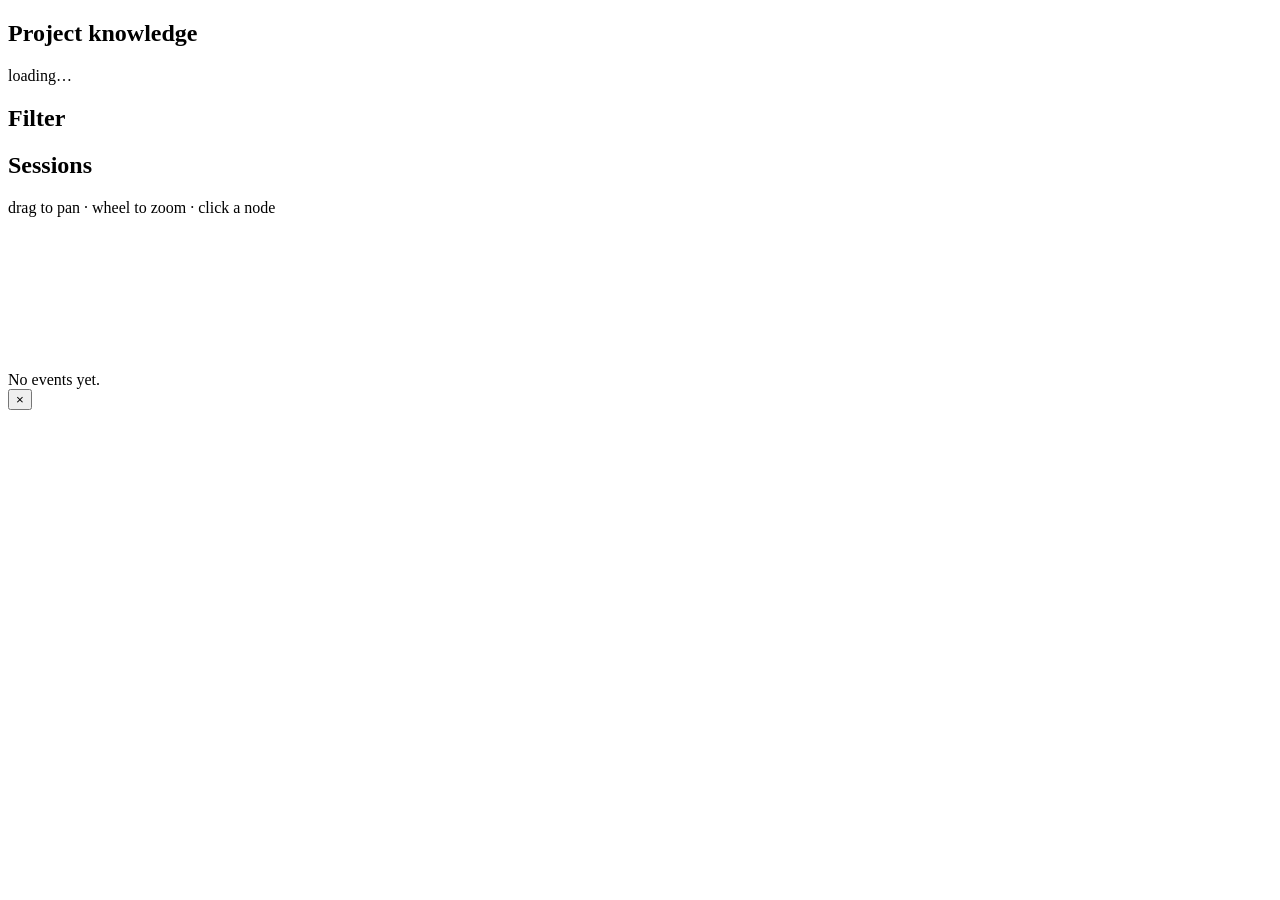
==== app/web/index.html @ 3668cffb "Add a graph web UI for the knowledge base - GET / serves a force-directed graph of sessions, events " ====
<!doctype html>
<html lang="en">
<head>
<meta charset="utf-8">
<meta name="viewport" content="width=device-width, initial-scale=1">
<title>Repartee — project knowledge</title>
<link rel="stylesheet" href="/static/style.css">
</head>
<body>
  <aside id="sidebar">
    <header>
      <h1>Project knowledge</h1>
      <div id="stats" class="muted">loading…</div>
    </header>

    <section>
      <h2>Filter</h2>
      <div id="filters" class="filters"></div>
    </section>

    <section>
      <h2>Sessions</h2>
      <ul id="sessions" class="sessions"></ul>
    </section>

    <footer class="muted">
      drag to pan · wheel to zoom · click a node
    </footer>
  </aside>

  <main id="stage">
    <canvas id="graph"></canvas>
    <div id="empty" class="empty hidden">No events yet.</div>
  </main>

  <aside id="detail" class="hidden">
    <button id="close" aria-label="close">×</button>
    <div id="detail-body"></div>
  </aside>

  <script src="/static/graph.js"></script>
</body>
</html>
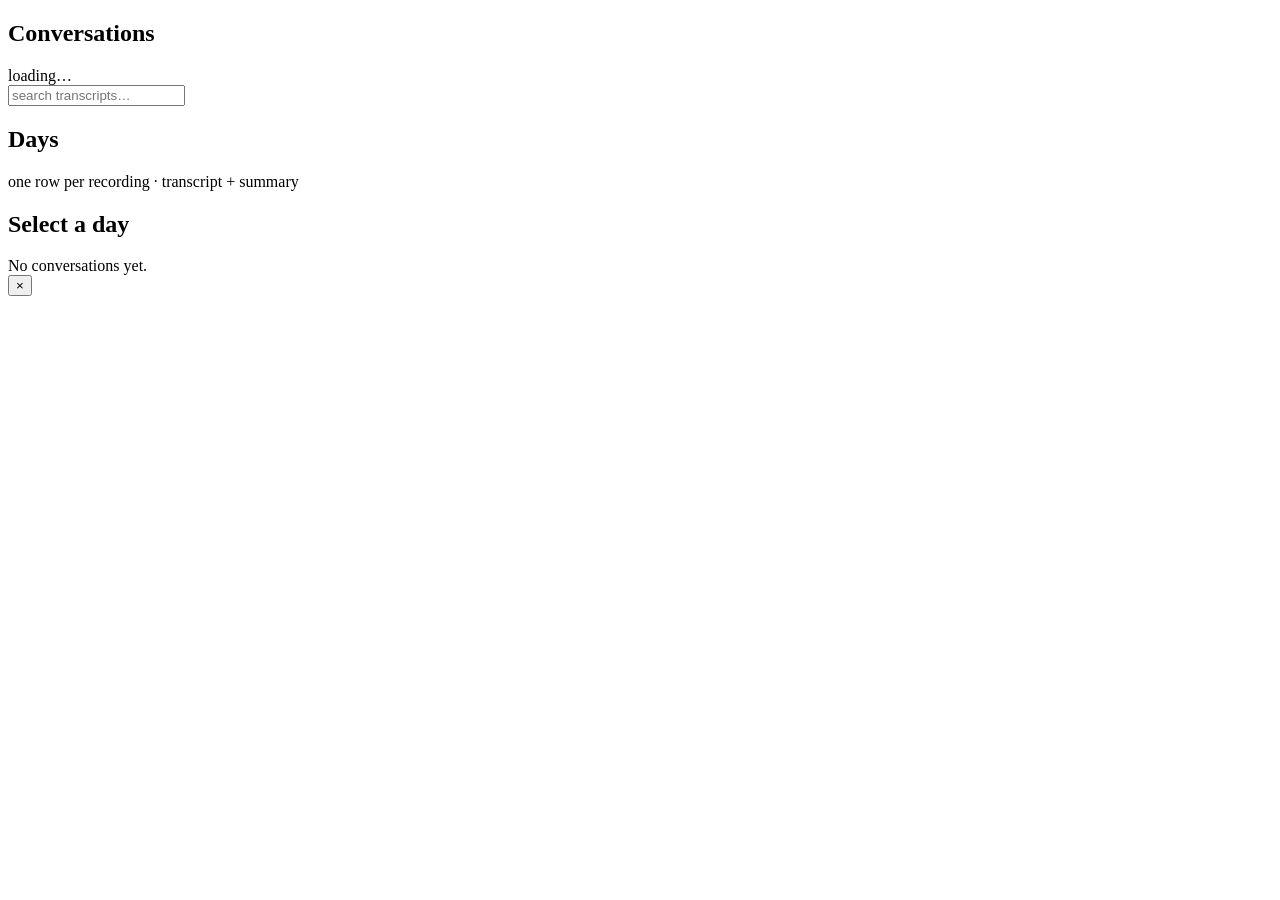
==== commit 1cb7af0d: "Stage-1 product path on LFM3-Audio-2B, day dashboard, handover research - listener: energy VAD (30 m" ====
--- a/app/web/index.html
+++ b/app/web/index.html
@@ -3,34 +3,33 @@
 <head>
 <meta charset="utf-8">
 <meta name="viewport" content="width=device-width, initial-scale=1">
-<title>Repartee — project knowledge</title>
+<title>Repartee — conversations by day</title>
 <link rel="stylesheet" href="/static/style.css">
 </head>
 <body>
   <aside id="sidebar">
     <header>
-      <h1>Project knowledge</h1>
+      <h1>Conversations</h1>
       <div id="stats" class="muted">loading…</div>
     </header>
 
+    <input id="search" type="search" placeholder="search transcripts…" autocomplete="off">
+
     <section>
-      <h2>Filter</h2>
-      <div id="filters" class="filters"></div>
+      <h2>Days</h2>
+      <ul id="days" class="days"></ul>
     </section>
 
-    <section>
-      <h2>Sessions</h2>
-      <ul id="sessions" class="sessions"></ul>
-    </section>
-
-    <footer class="muted">
-      drag to pan · wheel to zoom · click a node
-    </footer>
+    <footer class="muted">one row per recording · transcript + summary</footer>
   </aside>
 
   <main id="stage">
-    <canvas id="graph"></canvas>
-    <div id="empty" class="empty hidden">No events yet.</div>
+    <header id="stage-head">
+      <h2 id="day-title">Select a day</h2>
+      <div id="day-meta" class="muted"></div>
+    </header>
+    <div id="cards" class="cards"></div>
+    <div id="empty" class="empty">No conversations yet.</div>
   </main>
 
   <aside id="detail" class="hidden">
@@ -38,6 +37,6 @@
     <div id="detail-body"></div>
   </aside>
 
-  <script src="/static/graph.js"></script>
+  <script src="/static/app.js"></script>
 </body>
 </html>
